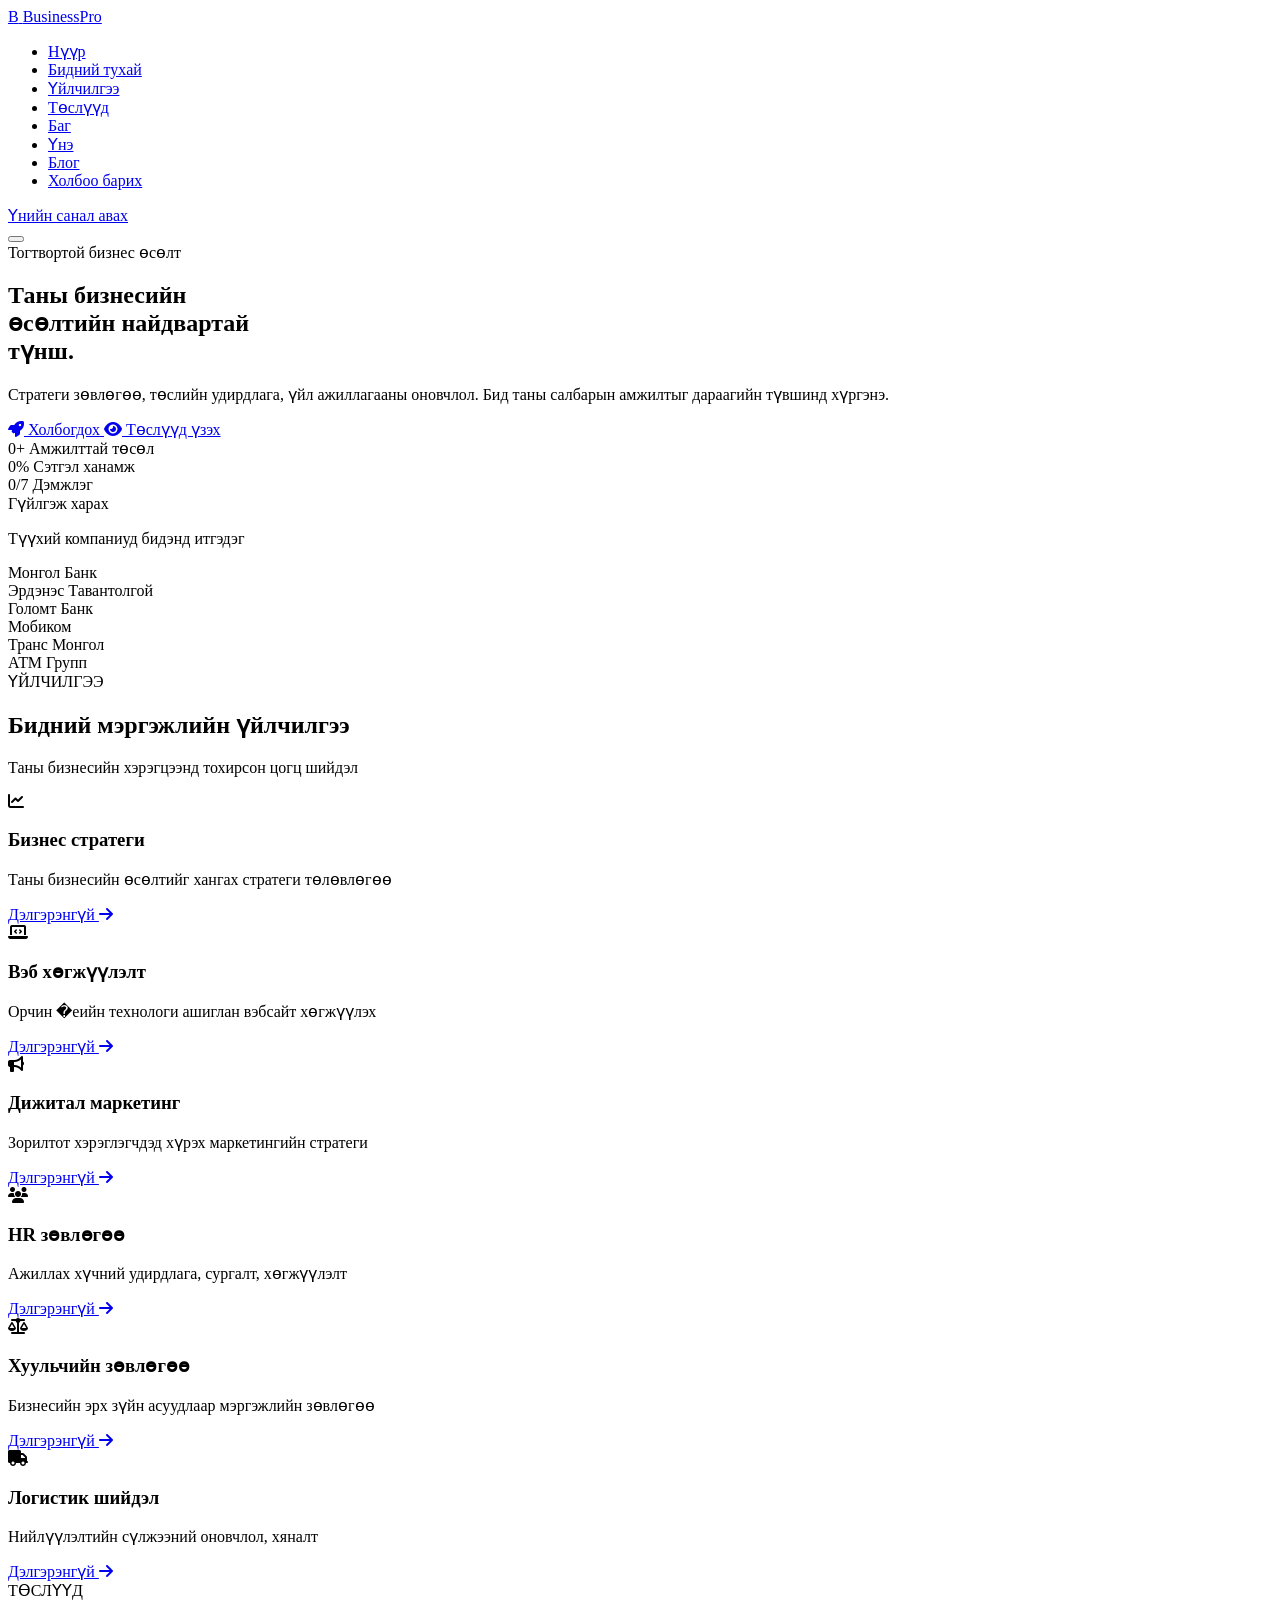
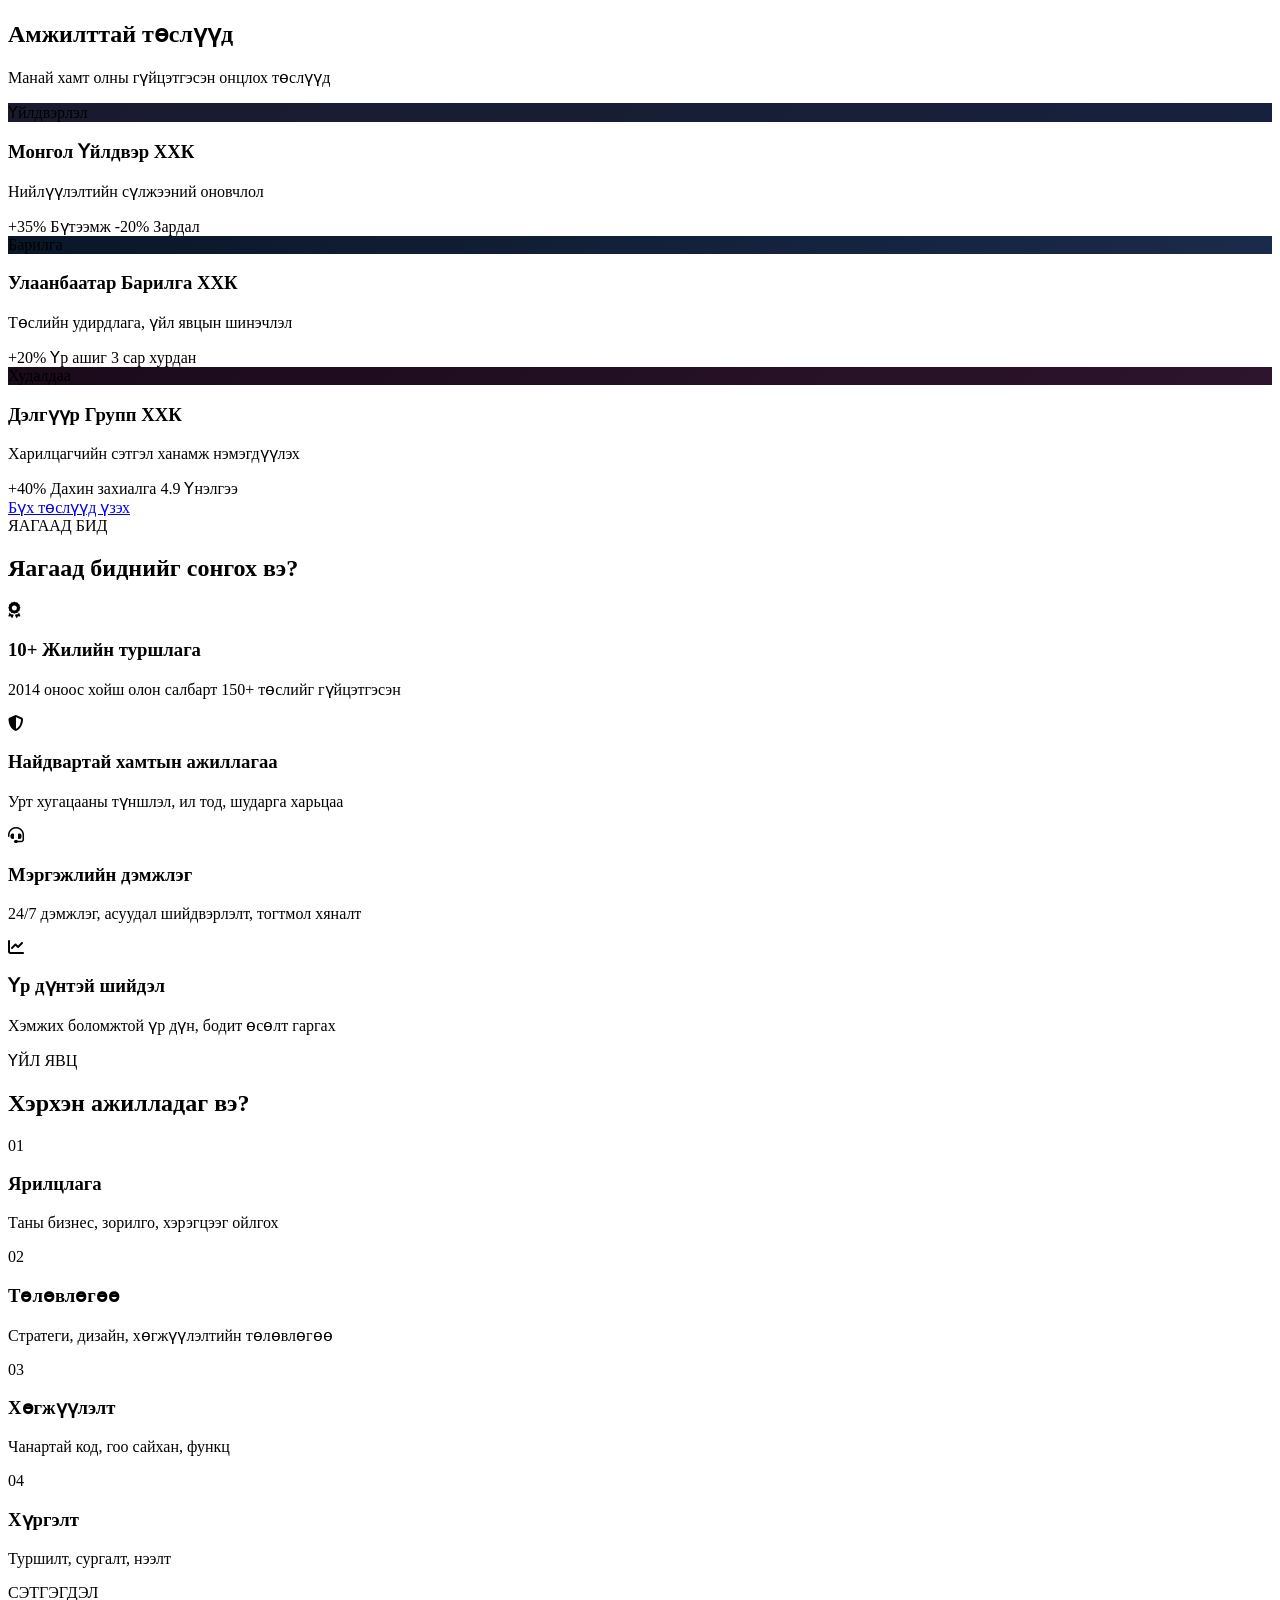
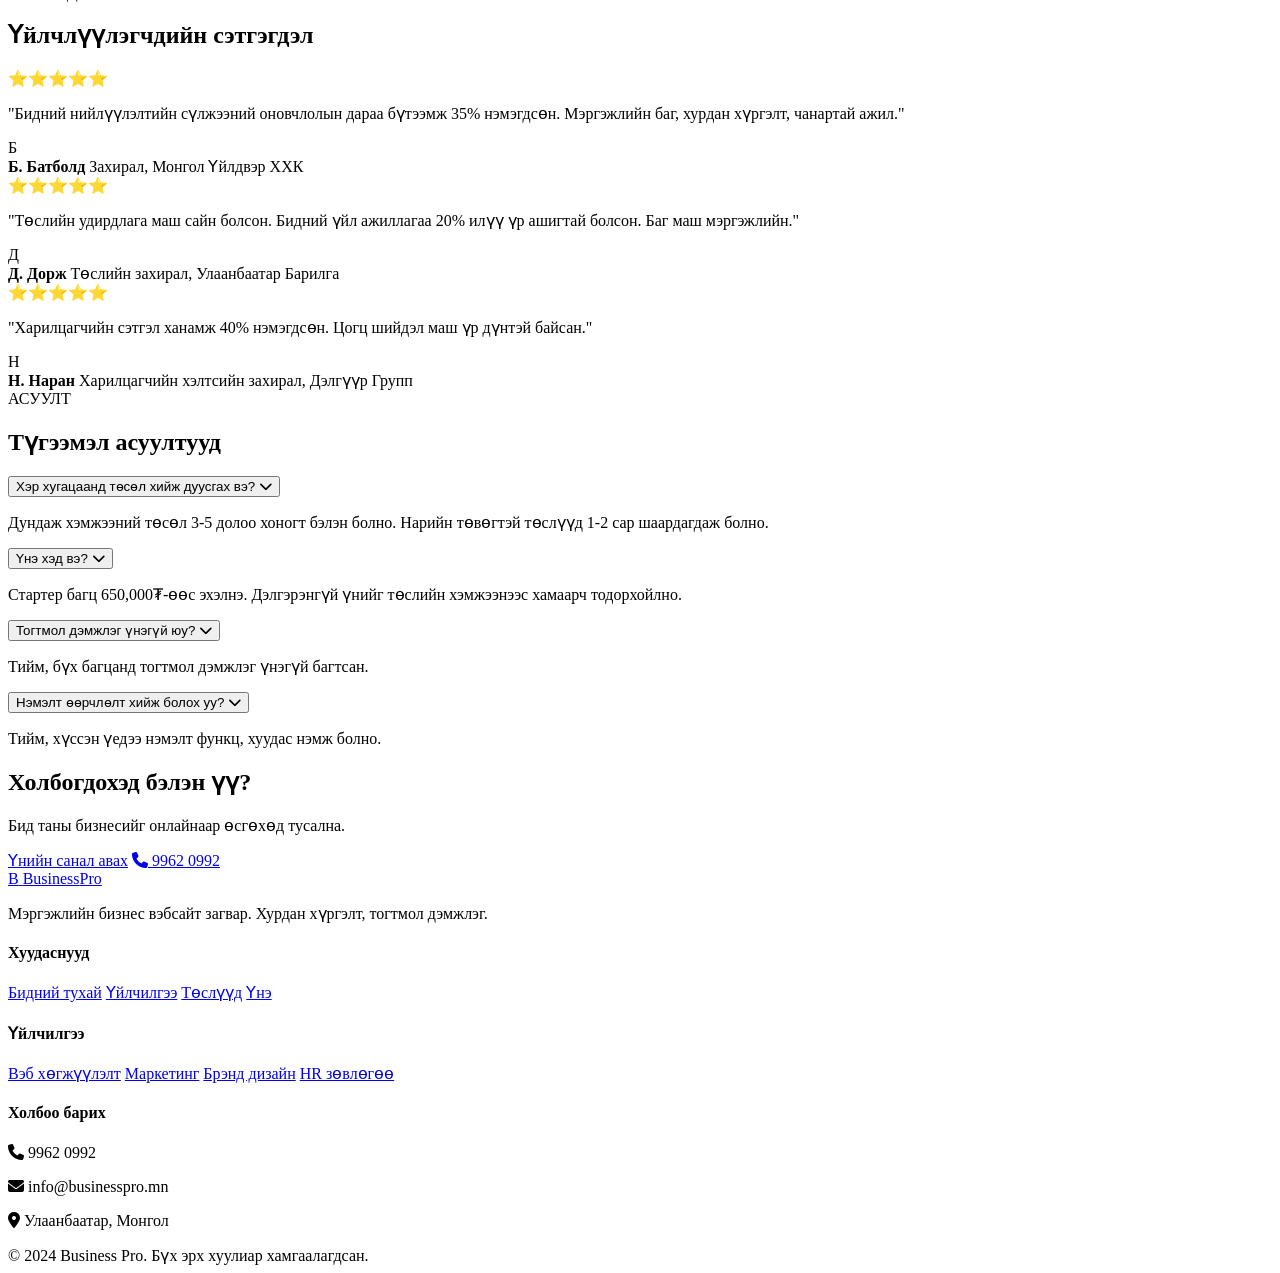
==== business-pro/index.html @ 7273821f "Transform Business Pro from agency to universal business template Changes: - Hero: 'Таны бизнесийн ө" ====
<!DOCTYPE html>
<html lang="mn">
<head>
  <meta charset="UTF-8">
  <meta name="viewport" content="width=device-width, initial-scale=1.0">
  <title>Business Pro — Мэргэжлийн Бизнес Вэбсайт Загвар</title>
  <meta name="description" content="Business Pro — Мэргэжлийн бизнес вэбсайт загвар. 150+ амжилттай төсөл, 98% үйлчлүүлэгчийн сэтгэл ханамж." />
  <meta property="og:title" content="Business Pro — Мэргэжлийн Бизнес Вэбсайт" />
  <meta property="og:description" content="Мэргэжлийн бизнес вэбсайт загвар. Хурдан хүргэлт, тогтмол дэмжлэг." />
  <meta property="og:type" content="website" />
  <meta property="og:url" content="https://dulguunmurunedu-boop.github.io/websitemaker/business-pro/" />
  <meta name="twitter:card" content="summary_large_image" />
  <link rel="preconnect" href="https://fonts.googleapis.com">
  <link href="https://fonts.googleapis.com/css2?family=Inter:wght@300;400;500;600;700;800;900&family=Space+Grotesk:wght@400;500;600;700&display=swap" rel="stylesheet">
  <link rel="stylesheet" href="https://cdnjs.cloudflare.com/ajax/libs/font-awesome/6.5.0/css/all.min.css">
  <link rel="stylesheet" href="assets/css/style.css">
</head>
<body>
  <!-- NAVIGATION -->
  <nav class="nav" id="navbar">
    <div class="nav-container">
      <a href="index.html" class="nav-logo">
        <span class="logo-icon">B</span>
        <span class="logo-text">Business<span class="logo-accent">Pro</span></span>
      </a>
      <ul class="nav-links">
        <li><a href="index.html" class="active">Нүүр</a></li>
        <li><a href="pages/about.html">Бидний тухай</a></li>
        <li><a href="pages/services.html">Үйлчилгээ</a></li>
        <li><a href="pages/projects.html">Төслүүд</a></li>
        <li><a href="pages/team.html">Баг</a></li>
        <li><a href="pages/pricing.html">Үнэ</a></li>
        <li><a href="pages/blog.html">Блог</a></li>
        <li><a href="pages/contact.html">Холбоо барих</a></li>
      </ul>
      <div class="nav-actions">
        <a href="pages/contact.html" class="btn btn-primary btn-sm">Үнийн санал авах</a>
      </div>
      <button class="nav-toggle" id="navToggle" aria-label="Цэс нээх">
        <span></span><span></span><span></span>
      </button>
    </div>
  </nav>

  <!-- HERO SECTION -->
  <section class="hero">
    <div class="hero-bg">
      <div class="hero-orb orb-1"></div>
      <div class="hero-orb orb-2"></div>
      <div class="hero-grid"></div>
    </div>
    <div class="container">
      <div class="hero-content">
        <div class="hero-badge">
          <span class="badge-dot"></span>
          Тогтвортой бизнес өсөлт
        </div>
        <h1 class="hero-title">
          Таны бизнесийн<br>
          <span class="gradient-text">өсөлтийн найдвартай</span><br>
          түнш.
        </h1>
        <p class="hero-desc">
          Стратеги зөвлөгөө, төслийн удирдлага, үйл ажиллагааны оновчлол.
          Бид таны салбарын амжилтыг дараагийн түвшинд хүргэнэ.
        </p>
        <div class="hero-actions">
          <a href="pages/contact.html" class="btn btn-primary btn-lg">
            <i class="fas fa-rocket"></i>
            Холбогдох
          </a>
          <a href="pages/projects.html" class="btn btn-ghost btn-lg">
            <i class="fas fa-eye"></i>
            Төслүүд үзэх
          </a>
        </div>
        <div class="hero-stats">
          <div class="stat-item">
            <span class="stat-number" data-count="150">0</span><span class="stat-suffix">+</span>
            <span class="stat-label">Амжилттай төсөл</span>
          </div>
          <div class="stat-item">
            <span class="stat-number" data-count="98">0</span><span class="stat-suffix">%</span>
            <span class="stat-label">Сэтгэл ханамж</span>
          </div>
          <div class="stat-item">
            <span class="stat-number" data-count="24">0</span><span class="stat-suffix">/7</span>
            <span class="stat-label">Дэмжлэг</span>
          </div>
        </div>
      </div>
    </div>
    <div class="hero-scroll">
      <span>Гүйлгэж харах</span>
      <div class="scroll-line"></div>
    </div>
  </section>

  <!-- CLIENT LOGOS -->
  <section class="clients">
    <div class="container">
      <p class="clients-label">Түүхий компаниуд бидэнд итгэдэг</p>
      <div class="clients-grid">
        <div class="client-logo">Монгол Банк</div>
        <div class="client-logo">Эрдэнэс Тавантолгой</div>
        <div class="client-logo">Голомт Банк</div>
        <div class="client-logo">Мобиком</div>
        <div class="client-logo">Транс Монгол</div>
        <div class="client-logo">АТМ Групп</div>
      </div>
    </div>
  </section>

  <!-- SERVICES SECTION -->
  <section class="services section" id="services">
    <div class="container">
      <div class="section-header">
        <span class="section-badge">ҮЙЛЧИЛГЭЭ</span>
        <h2 class="section-title">Бидний мэргэжлийн үйлчилгээ</h2>
        <p class="section-desc">Таны бизнесийн хэрэгцээнд тохирсон цогц шийдэл</p>
      </div>
      <div class="services-grid">
        <div class="service-card">
          <div class="service-icon purple"><i class="fas fa-chart-line"></i></div>
          <h3>Бизнес стратеги</h3>
          <p>Таны бизнесийн өсөлтийг хангах стратеги төлөвлөгөө</p>
          <a href="pages/services.html" class="service-link">Дэлгэрэнгүй <i class="fas fa-arrow-right"></i></a>
        </div>
        <div class="service-card">
          <div class="service-icon pink"><i class="fas fa-laptop-code"></i></div>
          <h3>Вэб хөгжүүлэлт</h3>
          <p>Орчин �еийн технологи ашиглан вэбсайт хөгжүүлэх</p>
          <a href="pages/services.html" class="service-link">Дэлгэрэнгүй <i class="fas fa-arrow-right"></i></a>
        </div>
        <div class="service-card">
          <div class="service-icon blue"><i class="fas fa-bullhorn"></i></div>
          <h3>Дижитал маркетинг</h3>
          <p>Зорилтот хэрэглэгчдэд хүрэх маркетингийн стратеги</p>
          <a href="pages/services.html" class="service-link">Дэлгэрэнгүй <i class="fas fa-arrow-right"></i></a>
        </div>
        <div class="service-card">
          <div class="service-icon green"><i class="fas fa-users"></i></div>
          <h3>HR зөвлөгөө</h3>
          <p>Ажиллах хүчний удирдлага, сургалт, хөгжүүлэлт</p>
          <a href="pages/services.html" class="service-link">Дэлгэрэнгүй <i class="fas fa-arrow-right"></i></a>
        </div>
        <div class="service-card">
          <div class="service-icon orange"><i class="fas fa-balance-scale"></i></div>
          <h3>Хуульчийн зөвлөгөө</h3>
          <p>Бизнесийн эрх зүйн асуудлаар мэргэжлийн зөвлөгөө</p>
          <a href="pages/services.html" class="service-link">Дэлгэрэнгүй <i class="fas fa-arrow-right"></i></a>
        </div>
        <div class="service-card">
          <div class="service-icon cyan"><i class="fas fa-truck"></i></div>
          <h3>Логистик шийдэл</h3>
          <p>Нийлүүлэлтийн сүлжээний оновчлол, хяналт</p>
          <a href="pages/services.html" class="service-link">Дэлгэрэнгүй <i class="fas fa-arrow-right"></i></a>
        </div>
      </div>
    </div>
  </section>

  <!-- PROJECTS SECTION -->
  <section class="projects section" id="projects">
    <div class="container">
      <div class="section-header">
        <span class="section-badge">ТӨСЛҮҮД</span>
        <h2 class="section-title">Амжилттай төслүүд</h2>
        <p class="section-desc">Манай хамт олны гүйцэтгэсэн онцлох төслүүд</p>
      </div>
      <div class="projects-grid">
        <div class="project-card">
          <div class="project-image" style="background: linear-gradient(135deg, #1a1a2e 0%, #16213e 100%);">
            <div class="project-overlay">
              <span class="project-category">Үйлдвэрлэл</span>
            </div>
          </div>
          <div class="project-info">
            <h3>Монгол Үйлдвэр ХХК</h3>
            <p>Нийлүүлэлтийн сүлжээний оновчлол</p>
            <div class="project-results">
              <span class="result">+35% Бүтээмж</span>
              <span class="result">-20% Зардал</span>
            </div>
          </div>
        </div>
        <div class="project-card">
          <div class="project-image" style="background: linear-gradient(135deg, #0a1628 0%, #1a2a4a 100%);">
            <div class="project-overlay">
              <span class="project-category">Барилга</span>
            </div>
          </div>
          <div class="project-info">
            <h3>Улаанбаатар Барилга ХХК</h3>
            <p>Төслийн удирдлага, үйл явцын шинэчлэл</p>
            <div class="project-results">
              <span class="result">+20% Үр ашиг</span>
              <span class="result">3 сар хурдан</span>
            </div>
          </div>
        </div>
        <div class="project-card">
          <div class="project-image" style="background: linear-gradient(135deg, #1a0a1a 0%, #2d152d 100%);">
            <div class="project-overlay">
              <span class="project-category">Худалдаа</span>
            </div>
          </div>
          <div class="project-info">
            <h3>Дэлгүүр Групп ХХК</h3>
            <p>Харилцагчийн сэтгэл ханамж нэмэгдүүлэх</p>
            <div class="project-results">
              <span class="result">+40% Дахин захиалга</span>
              <span class="result">4.9 Үнэлгээ</span>
            </div>
          </div>
        </div>
      </div>
      <div class="section-cta">
        <a href="pages/projects.html" class="btn btn-primary">Бүх төслүүд үзэх</a>
      </div>
    </div>
  </section>

  <!-- WHY CHOOSE US -->
  <section class="why-us section" id="why-us">
    <div class="container">
      <div class="section-header">
        <span class="section-badge">ЯАГААД БИД</span>
        <h2 class="section-title">Яагаад биднийг сонгох вэ?</h2>
      </div>
      <div class="why-grid">
        <div class="why-card">
          <div class="why-icon"><i class="fas fa-award"></i></div>
          <h3>10+ Жилийн туршлага</h3>
          <p>2014 оноос хойш олон салбарт 150+ төслийг гүйцэтгэсэн</p>
        </div>
        <div class="why-card">
          <div class="why-icon"><i class="fas fa-shield-alt"></i></div>
          <h3>Найдвартай хамтын ажиллагаа</h3>
          <p>Урт хугацааны түншлэл, ил тод, шударга харьцаа</p>
        </div>
        <div class="why-card">
          <div class="why-icon"><i class="fas fa-headset"></i></div>
          <h3>Мэргэжлийн дэмжлэг</h3>
          <p>24/7 дэмжлэг, асуудал шийдвэрлэлт, тогтмол хяналт</p>
        </div>
        <div class="why-card">
          <div class="why-icon"><i class="fas fa-chart-line"></i></div>
          <h3>Үр дүнтэй шийдэл</h3>
          <p>Хэмжих боломжтой үр дүн, бодит өсөлт гаргах</p>
        </div>
      </div>
    </div>
  </section>

  <!-- PROCESS SECTION -->
  <section class="process section" id="process">
    <div class="container">
      <div class="section-header">
        <span class="section-badge">ҮЙЛ ЯВЦ</span>
        <h2 class="section-title">Хэрхэн ажилладаг вэ?</h2>
      </div>
      <div class="process-timeline">
        <div class="process-step">
          <div class="step-number">01</div>
          <div class="step-content">
            <h3>Ярилцлага</h3>
            <p>Таны бизнес, зорилго, хэрэгцээг ойлгох</p>
          </div>
        </div>
        <div class="process-step">
          <div class="step-number">02</div>
          <div class="step-content">
            <h3>Төлөвлөгөө</h3>
            <p>Стратеги, дизайн, хөгжүүлэлтийн төлөвлөгөө</p>
          </div>
        </div>
        <div class="process-step">
          <div class="step-number">03</div>
          <div class="step-content">
            <h3>Хөгжүүлэлт</h3>
            <p>Чанартай код, гоо сайхан, функц</p>
          </div>
        </div>
        <div class="process-step">
          <div class="step-number">04</div>
          <div class="step-content">
            <h3>Хүргэлт</h3>
            <p>Туршилт, сургалт, нээлт</p>
          </div>
        </div>
      </div>
    </div>
  </section>

  <!-- TESTIMONIALS -->
  <section class="testimonials section" id="testimonials">
    <div class="container">
      <div class="section-header">
        <span class="section-badge">СЭТГЭГДЭЛ</span>
        <h2 class="section-title">Үйлчлүүлэгчдийн сэтгэгдэл</h2>
      </div>
      <div class="testimonials-slider" id="testimonialSlider">
        <div class="testimonial-card active">
          <div class="testimonial-stars">⭐⭐⭐⭐⭐</div>
          <p class="testimonial-text">"Бидний нийлүүлэлтийн сүлжээний оновчлолын дараа бүтээмж 35% нэмэгдсөн. Мэргэжлийн баг, хурдан хүргэлт, чанартай ажил."</p>
          <div class="testimonial-author">
            <div class="author-avatar">Б</div>
            <div class="author-info">
              <strong>Б. Батболд</strong>
              <span>Захирал, Монгол Үйлдвэр ХХК</span>
            </div>
          </div>
        </div>
        <div class="testimonial-card">
          <div class="testimonial-stars">⭐⭐⭐⭐⭐</div>
          <p class="testimonial-text">"Төслийн удирдлага маш сайн болсон. Бидний үйл ажиллагаа 20% илүү үр ашигтай болсон. Баг маш мэргэжлийн."</p>
          <div class="testimonial-author">
            <div class="author-avatar">Д</div>
            <div class="author-info">
              <strong>Д. Дорж</strong>
              <span>Төслийн захирал, Улаанбаатар Барилга</span>
            </div>
          </div>
        </div>
        <div class="testimonial-card">
          <div class="testimonial-stars">⭐⭐⭐⭐⭐</div>
          <p class="testimonial-text">"Харилцагчийн сэтгэл ханамж 40% нэмэгдсөн. Цогц шийдэл маш үр дүнтэй байсан."</p>
          <div class="testimonial-author">
            <div class="author-avatar">Н</div>
            <div class="author-info">
              <strong>Н. Наран</strong>
              <span>Харилцагчийн хэлтсийн захирал, Дэлгүүр Групп</span>
            </div>
          </div>
        </div>
      </div>
      <div class="testimonial-dots">
        <span class="dot active" data-slide="0"></span>
        <span class="dot" data-slide="1"></span>
        <span class="dot" data-slide="2"></span>
      </div>
    </div>
  </section>

  <!-- FAQ -->
  <section class="faq section" id="faq">
    <div class="container">
      <div class="section-header">
        <span class="section-badge">АСУУЛТ</span>
        <h2 class="section-title">Түгээмэл асуултууд</h2>
      </div>
      <div class="faq-list">
        <div class="faq-item">
          <button class="faq-question">
            <span>Хэр хугацаанд төсөл хийж дуусгах вэ?</span>
            <i class="fas fa-chevron-down"></i>
          </button>
          <div class="faq-answer">
            <p>Дундаж хэмжээний төсөл 3-5 долоо хоногт бэлэн болно. Нарийн төвөгтэй төслүүд 1-2 сар шаардагдаж болно.</p>
          </div>
        </div>
        <div class="faq-item">
          <button class="faq-question">
            <span>Үнэ хэд вэ?</span>
            <i class="fas fa-chevron-down"></i>
          </button>
          <div class="faq-answer">
            <p>Стартер багц 650,000₮-өөс эхэлнэ. Дэлгэрэнгүй үнийг төслийн хэмжээнээс хамаарч тодорхойлно.</p>
          </div>
        </div>
        <div class="faq-item">
          <button class="faq-question">
            <span>Тогтмол дэмжлэг үнэгүй юу?</span>
            <i class="fas fa-chevron-down"></i>
          </button>
          <div class="faq-answer">
            <p>Тийм, бүх багцанд тогтмол дэмжлэг үнэгүй багтсан.</p>
          </div>
        </div>
        <div class="faq-item">
          <button class="faq-question">
            <span>Нэмэлт өөрчлөлт хийж болох уу?</span>
            <i class="fas fa-chevron-down"></i>
          </button>
          <div class="faq-answer">
            <p>Тийм, хүссэн үедээ нэмэлт функц, хуудас нэмж болно.</p>
          </div>
        </div>
      </div>
    </div>
  </section>

  <!-- CONTACT CTA -->
  <section class="cta section">
    <div class="container">
      <div class="cta-box">
        <h2>Холбогдохэд бэлэн үү?</h2>
        <p>Бид таны бизнесийг онлайнаар өсгөхөд тусална.</p>
        <div class="cta-actions">
          <a href="pages/contact.html" class="btn btn-primary btn-lg">Үнийн санал авах</a>
          <a href="tel:99620992" class="btn btn-ghost btn-lg"><i class="fas fa-phone"></i> 9962 0992</a>
        </div>
      </div>
    </div>
  </section>

  <!-- FOOTER -->
  <footer class="footer">
    <div class="container">
      <div class="footer-grid">
        <div class="footer-brand">
          <a href="index.html" class="nav-logo">
            <span class="logo-icon">B</span>
            <span class="logo-text">Business<span class="logo-accent">Pro</span></span>
          </a>
          <p>Мэргэжлийн бизнес вэбсайт загвар. Хурдан хүргэлт, тогтмол дэмжлэг.</p>
        </div>
        <div class="footer-links">
          <h4>Хуудаснууд</h4>
          <a href="pages/about.html">Бидний тухай</a>
          <a href="pages/services.html">Үйлчилгээ</a>
          <a href="pages/projects.html">Төслүүд</a>
          <a href="pages/pricing.html">Үнэ</a>
        </div>
        <div class="footer-links">
          <h4>Үйлчилгээ</h4>
          <a href="pages/services.html">Вэб хөгжүүлэлт</a>
          <a href="pages/services.html">Маркетинг</a>
          <a href="pages/services.html">Брэнд дизайн</a>
          <a href="pages/services.html">HR зөвлөгөө</a>
        </div>
        <div class="footer-contact">
          <h4>Холбоо барих</h4>
          <p><i class="fas fa-phone"></i> 9962 0992</p>
          <p><i class="fas fa-envelope"></i> info@businesspro.mn</p>
          <p><i class="fas fa-map-marker-alt"></i> Улаанбаатар, Монгол</p>
        </div>
      </div>
      <div class="footer-bottom">
        <span>&copy; 2024 Business Pro. Бүх эрх хуулиар хамгаалагдсан.</span>
      </div>
    </div>
  </footer>

  <script src="assets/js/main.js"></script>
</body>
</html>
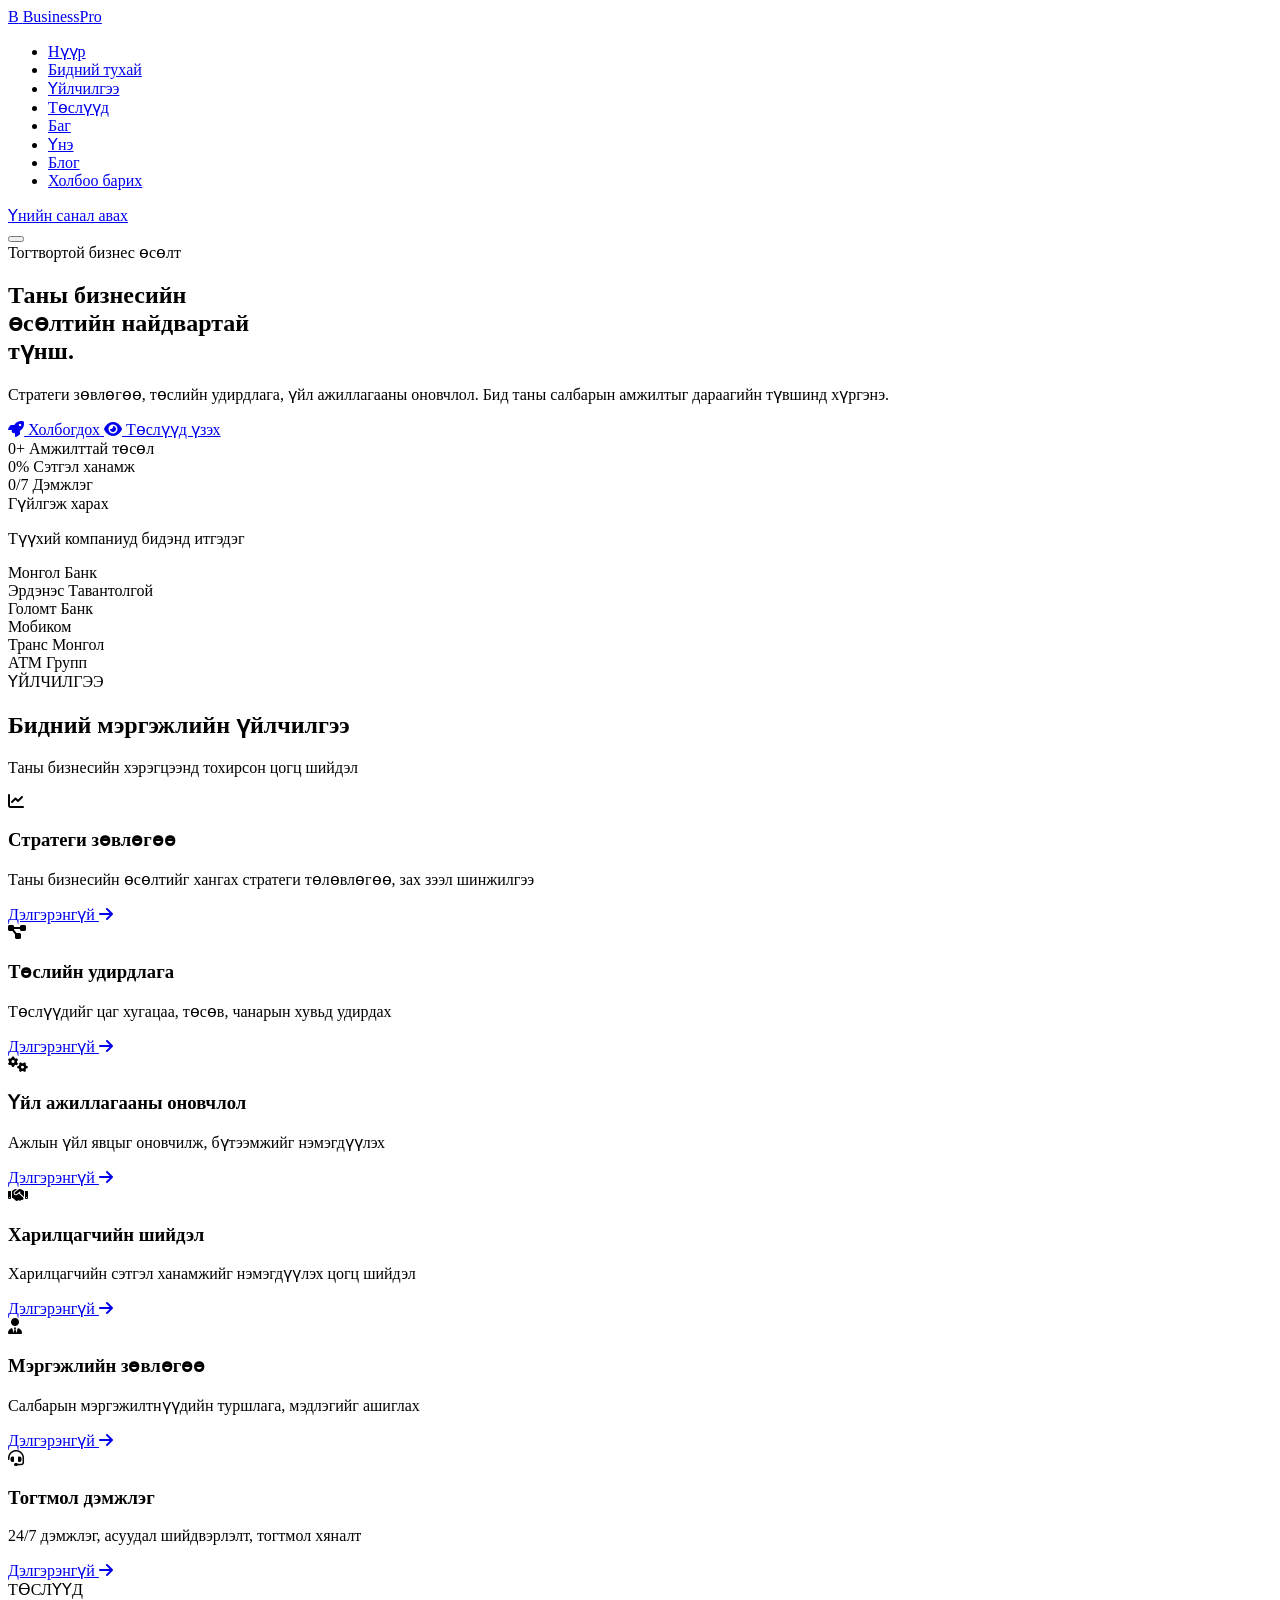
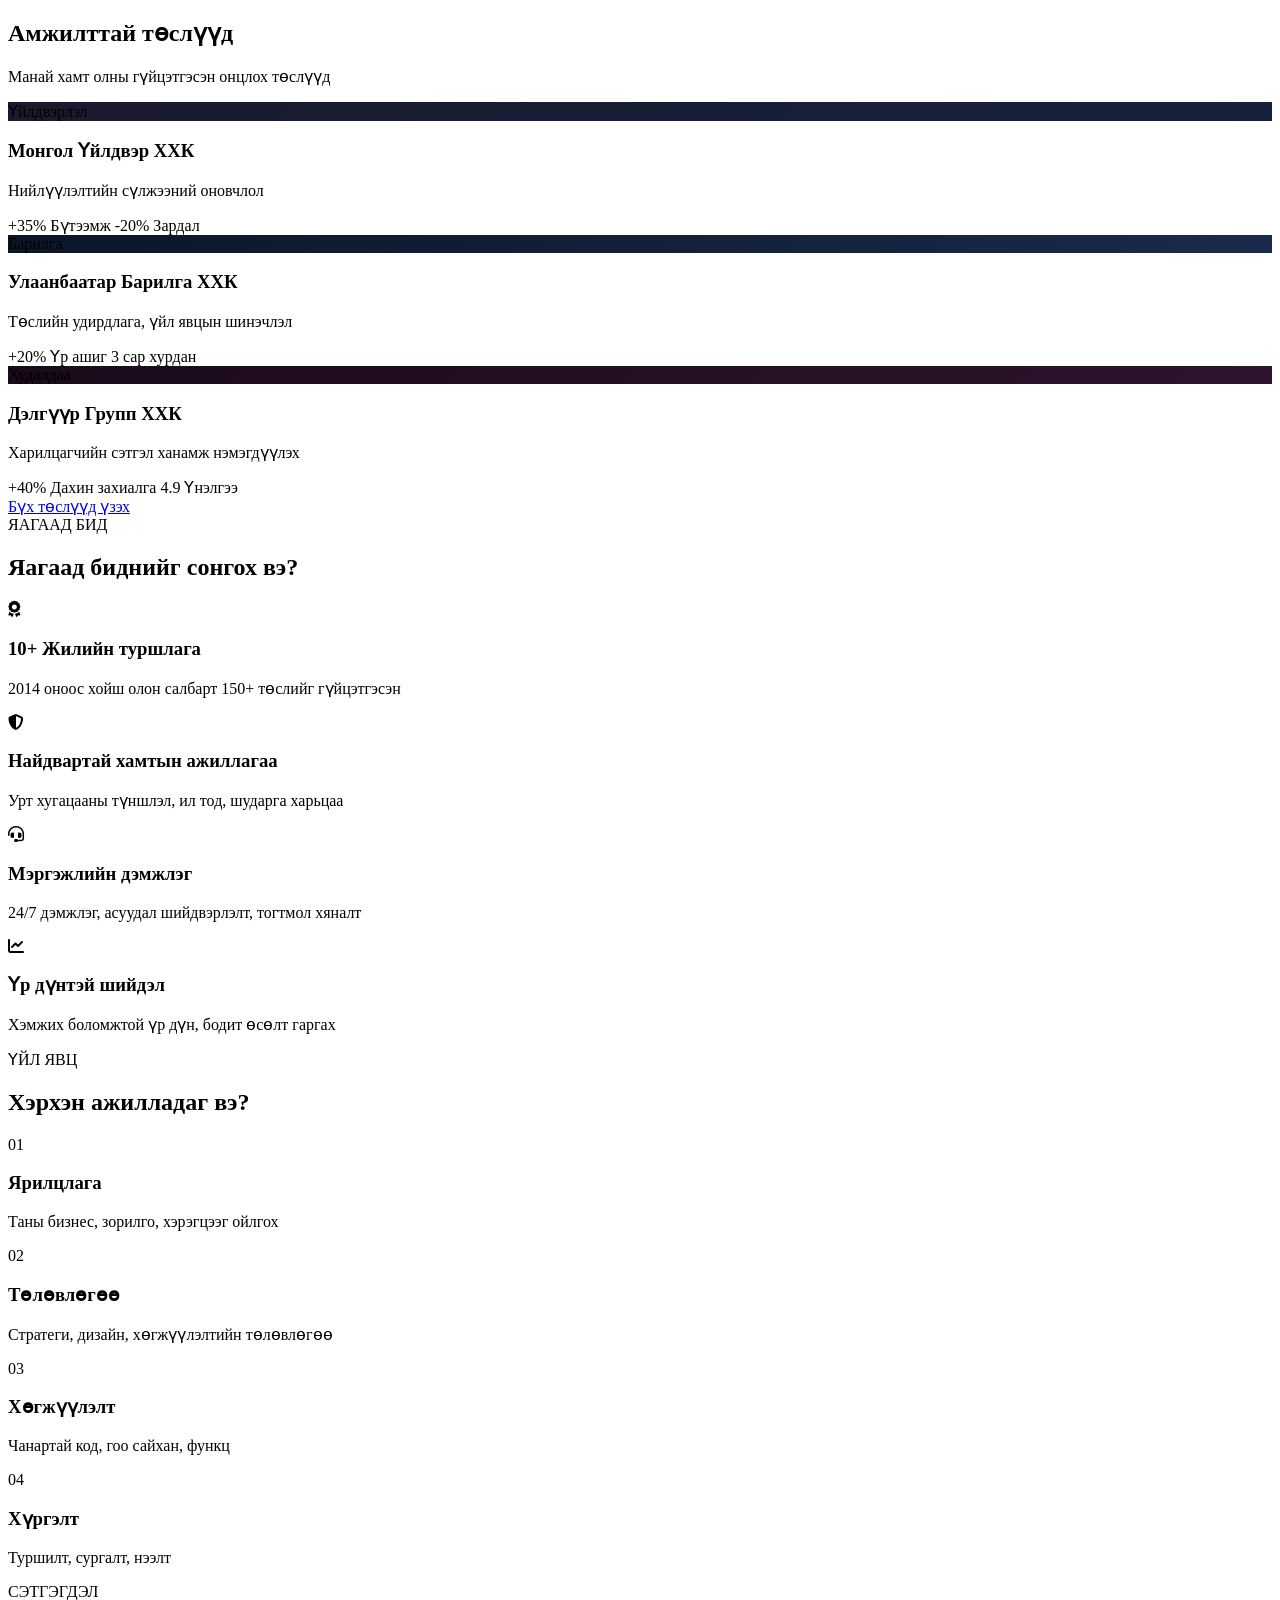
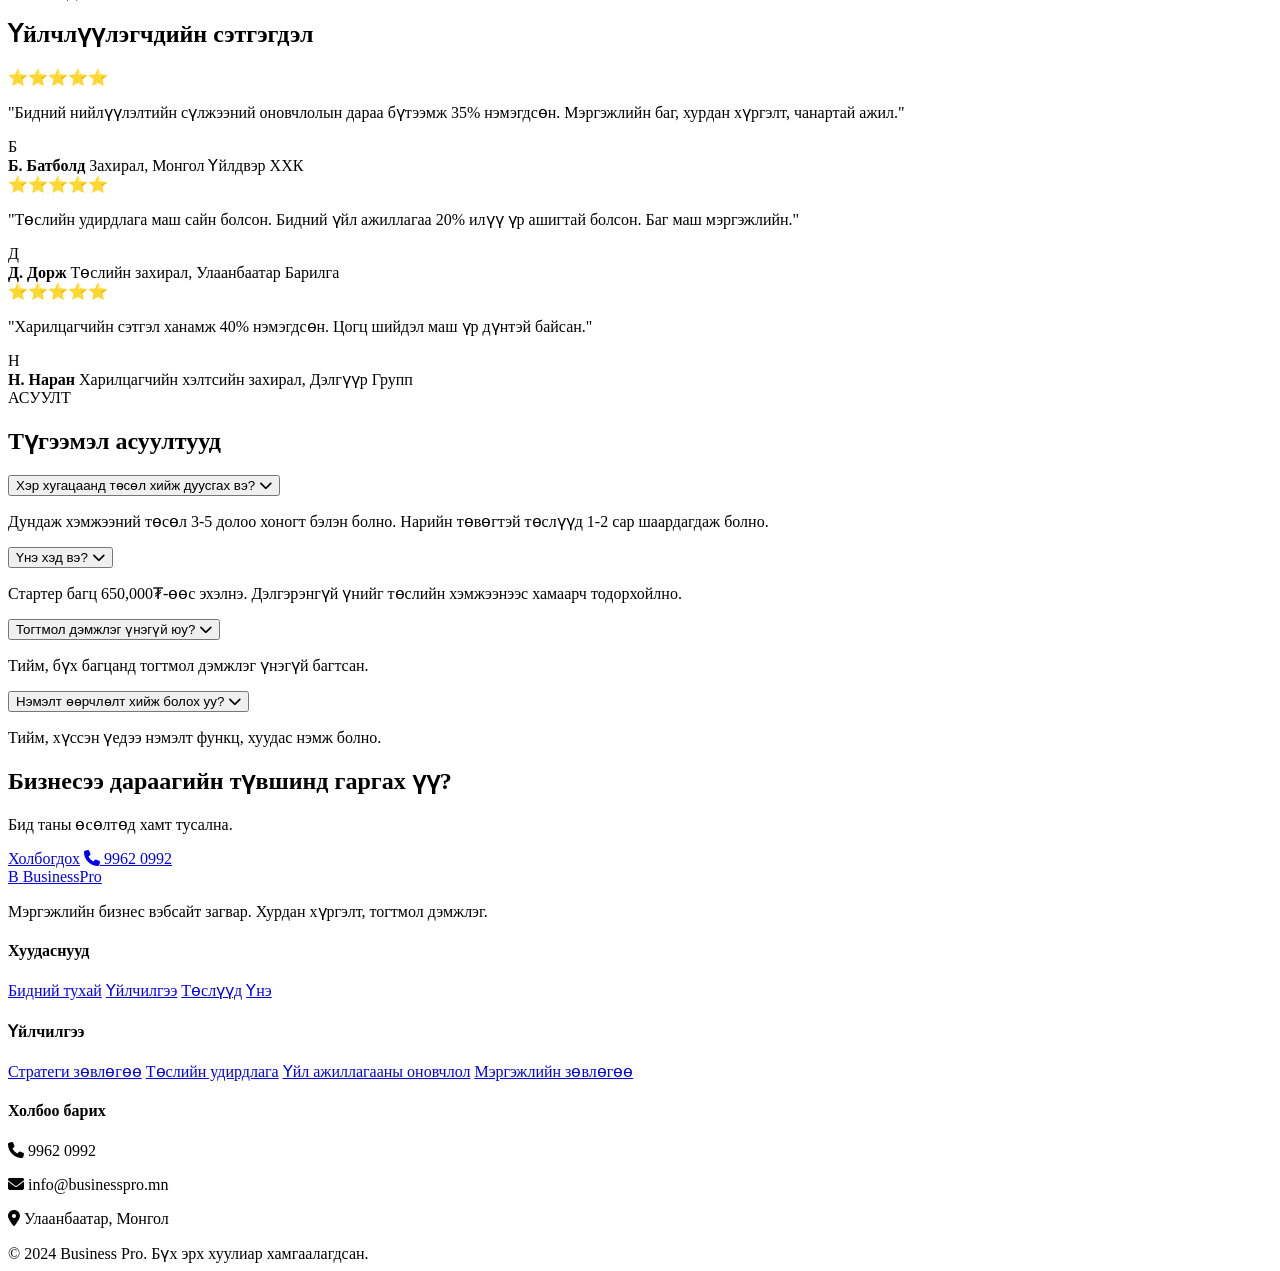
==== commit c5bd2ec5: "Final polish - Business Pro template ready for sale - Fixed all remaining agency-specific content - " ====
--- a/business-pro/index.html
+++ b/business-pro/index.html
@@ -122,38 +122,38 @@
       <div class="services-grid">
         <div class="service-card">
           <div class="service-icon purple"><i class="fas fa-chart-line"></i></div>
-          <h3>Бизнес стратеги</h3>
-          <p>Таны бизнесийн өсөлтийг хангах стратеги төлөвлөгөө</p>
-          <a href="pages/services.html" class="service-link">Дэлгэрэнгүй <i class="fas fa-arrow-right"></i></a>
-        </div>
-        <div class="service-card">
-          <div class="service-icon pink"><i class="fas fa-laptop-code"></i></div>
-          <h3>Вэб хөгжүүлэлт</h3>
-          <p>Орчин �еийн технологи ашиглан вэбсайт хөгжүүлэх</p>
-          <a href="pages/services.html" class="service-link">Дэлгэрэнгүй <i class="fas fa-arrow-right"></i></a>
-        </div>
-        <div class="service-card">
-          <div class="service-icon blue"><i class="fas fa-bullhorn"></i></div>
-          <h3>Дижитал маркетинг</h3>
-          <p>Зорилтот хэрэглэгчдэд хүрэх маркетингийн стратеги</p>
-          <a href="pages/services.html" class="service-link">Дэлгэрэнгүй <i class="fas fa-arrow-right"></i></a>
-        </div>
-        <div class="service-card">
-          <div class="service-icon green"><i class="fas fa-users"></i></div>
-          <h3>HR зөвлөгөө</h3>
-          <p>Ажиллах хүчний удирдлага, сургалт, хөгжүүлэлт</p>
-          <a href="pages/services.html" class="service-link">Дэлгэрэнгүй <i class="fas fa-arrow-right"></i></a>
-        </div>
-        <div class="service-card">
-          <div class="service-icon orange"><i class="fas fa-balance-scale"></i></div>
-          <h3>Хуульчийн зөвлөгөө</h3>
-          <p>Бизнесийн эрх зүйн асуудлаар мэргэжлийн зөвлөгөө</p>
-          <a href="pages/services.html" class="service-link">Дэлгэрэнгүй <i class="fas fa-arrow-right"></i></a>
-        </div>
-        <div class="service-card">
-          <div class="service-icon cyan"><i class="fas fa-truck"></i></div>
-          <h3>Логистик шийдэл</h3>
-          <p>Нийлүүлэлтийн сүлжээний оновчлол, хяналт</p>
+          <h3>Стратеги зөвлөгөө</h3>
+          <p>Таны бизнесийн өсөлтийг хангах стратеги төлөвлөгөө, зах зээл шинжилгээ</p>
+          <a href="pages/services.html" class="service-link">Дэлгэрэнгүй <i class="fas fa-arrow-right"></i></a>
+        </div>
+        <div class="service-card">
+          <div class="service-icon pink"><i class="fas fa-project-diagram"></i></div>
+          <h3>Төслийн удирдлага</h3>
+          <p>Төслүүдийг цаг хугацаа, төсөв, чанарын хувьд удирдах</p>
+          <a href="pages/services.html" class="service-link">Дэлгэрэнгүй <i class="fas fa-arrow-right"></i></a>
+        </div>
+        <div class="service-card">
+          <div class="service-icon blue"><i class="fas fa-cogs"></i></div>
+          <h3>Үйл ажиллагааны оновчлол</h3>
+          <p>Ажлын үйл явцыг оновчилж, бүтээмжийг нэмэгдүүлэх</p>
+          <a href="pages/services.html" class="service-link">Дэлгэрэнгүй <i class="fas fa-arrow-right"></i></a>
+        </div>
+        <div class="service-card">
+          <div class="service-icon green"><i class="fas fa-handshake"></i></div>
+          <h3>Харилцагчийн шийдэл</h3>
+          <p>Харилцагчийн сэтгэл ханамжийг нэмэгдүүлэх цогц шийдэл</p>
+          <a href="pages/services.html" class="service-link">Дэлгэрэнгүй <i class="fas fa-arrow-right"></i></a>
+        </div>
+        <div class="service-card">
+          <div class="service-icon orange"><i class="fas fa-user-tie"></i></div>
+          <h3>Мэргэжлийн зөвлөгөө</h3>
+          <p>Салбарын мэргэжилтнүүдийн туршлага, мэдлэгийг ашиглах</p>
+          <a href="pages/services.html" class="service-link">Дэлгэрэнгүй <i class="fas fa-arrow-right"></i></a>
+        </div>
+        <div class="service-card">
+          <div class="service-icon cyan"><i class="fas fa-headset"></i></div>
+          <h3>Тогтмол дэмжлэг</h3>
+          <p>24/7 дэмжлэг, асуудал шийдвэрлэлт, тогтмол хяналт</p>
           <a href="pages/services.html" class="service-link">Дэлгэрэнгүй <i class="fas fa-arrow-right"></i></a>
         </div>
       </div>
@@ -395,10 +395,10 @@
   <section class="cta section">
     <div class="container">
       <div class="cta-box">
-        <h2>Холбогдохэд бэлэн үү?</h2>
-        <p>Бид таны бизнесийг онлайнаар өсгөхөд тусална.</p>
+        <h2>Бизнесээ дараагийн түвшинд гаргах үү?</h2>
+        <p>Бид таны өсөлтөд хамт тусална.</p>
         <div class="cta-actions">
-          <a href="pages/contact.html" class="btn btn-primary btn-lg">Үнийн санал авах</a>
+          <a href="pages/contact.html" class="btn btn-primary btn-lg">Холбогдох</a>
           <a href="tel:99620992" class="btn btn-ghost btn-lg"><i class="fas fa-phone"></i> 9962 0992</a>
         </div>
       </div>
@@ -425,10 +425,10 @@
         </div>
         <div class="footer-links">
           <h4>Үйлчилгээ</h4>
-          <a href="pages/services.html">Вэб хөгжүүлэлт</a>
-          <a href="pages/services.html">Маркетинг</a>
-          <a href="pages/services.html">Брэнд дизайн</a>
-          <a href="pages/services.html">HR зөвлөгөө</a>
+          <a href="pages/services.html">Стратеги зөвлөгөө</a>
+          <a href="pages/services.html">Төслийн удирдлага</a>
+          <a href="pages/services.html">Үйл ажиллагааны оновчлол</a>
+          <a href="pages/services.html">Мэргэжлийн зөвлөгөө</a>
         </div>
         <div class="footer-contact">
           <h4>Холбоо барих</h4>
